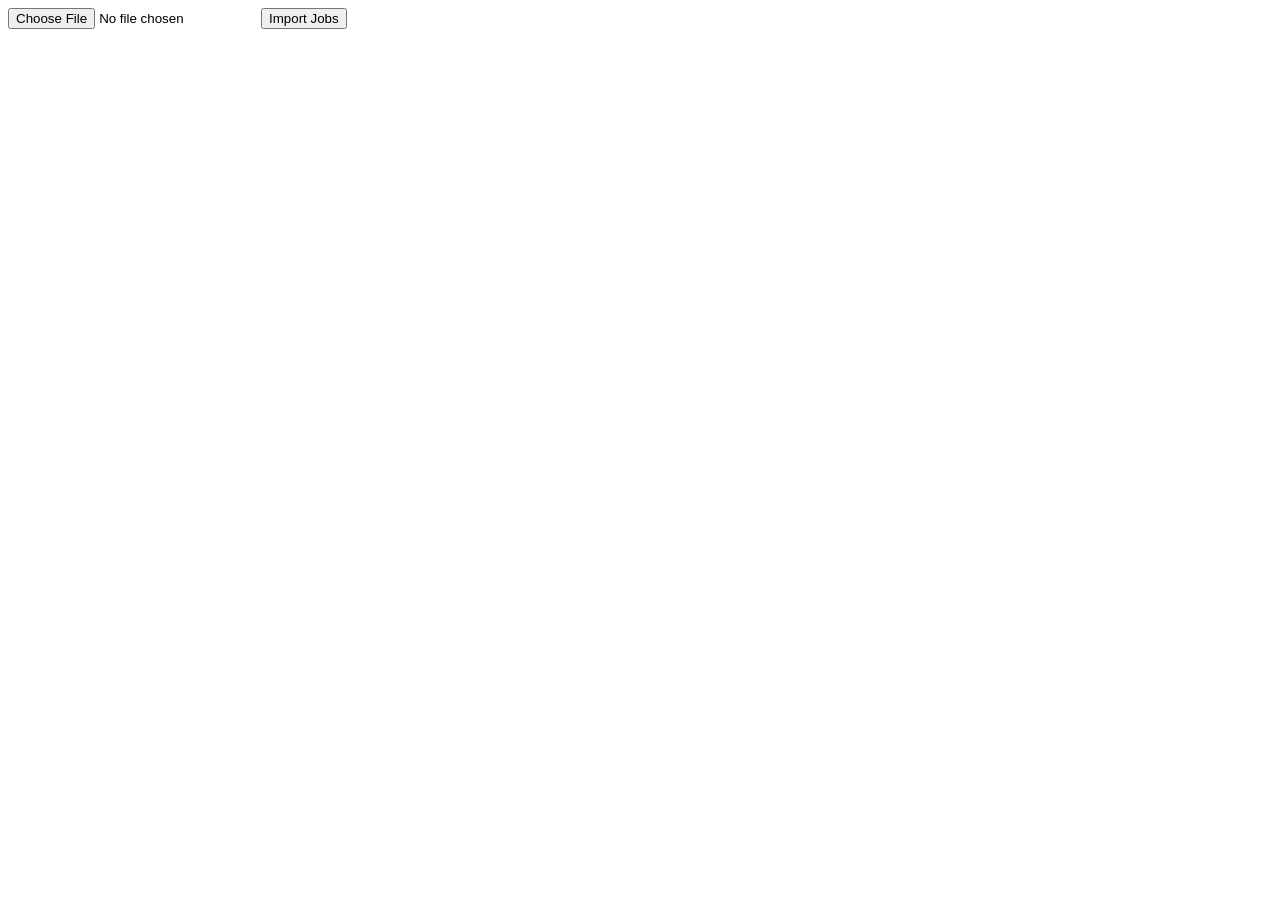
==== popup.html @ 4651f9f6 "bt batch import route" ====
<!DOCTYPE html>
<html lang="en">
  <head>
    <meta charset="UTF-8" />
    <meta name="viewport" content="width=device-width, initial-scale=1.0" />
    <link rel="stylesheet" href="popup.css" />
    <script type="module" src="popup.js"></script>
  </head>
  <body data-loading="true">
    <span id="alert"></span>
    <main>
      <form id="batch-job-import">
        <input
          type="file"
          name="jobs"
          accept=".csv"
          autocomplete="off"
          required
        />
        <button type="submit">Import Jobs</button>
      </form>
    </main>
  </body>
</html>
---- popup.css ----
input,
button {
  min-width: 0px;
  max-width: 100%;
}

body {
  width: max-content;
  max-width: 100%;
  transition: opacity 250ms ease-in-out, background-color 250ms ease-in-out;
}

body[data-loading="true"] {
  opacity: 0;
  animation: loading 2.5s ease-in-out infinite both;
}

main[data-shown="false"] {
  display: none;
}

@keyframes loading {
  0%,
  100% {
    background-color: gray;
  }
  50% {
    background-color: white;
  }
}

#batch-job-import {
  display: grid;
  grid-template-columns: 1fr auto;
}
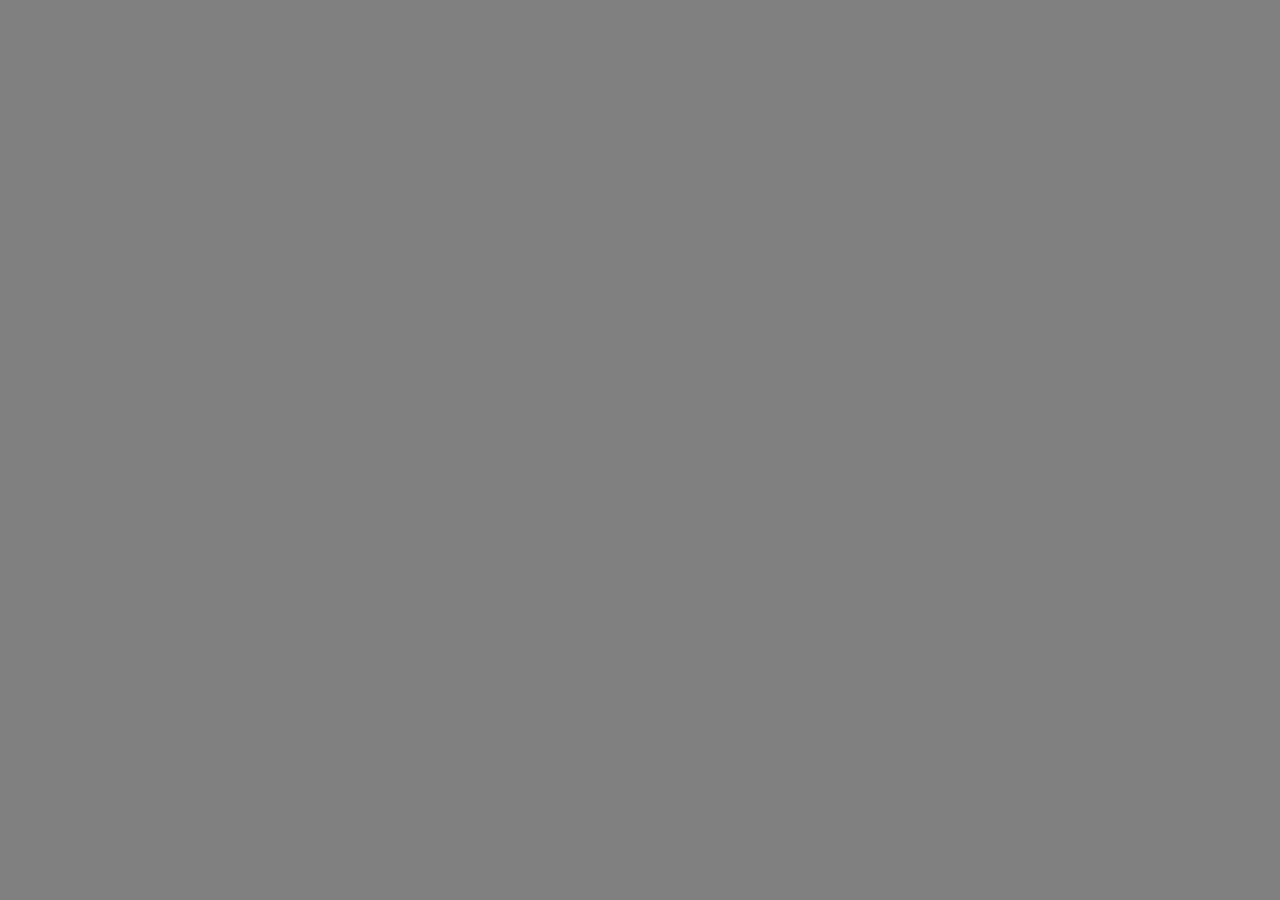
==== commit 69cc4549: "wip: add work orders, done: add style" ====
--- a/popup.html
+++ b/popup.html
@@ -6,19 +6,60 @@
     <link rel="stylesheet" href="popup.css" />
     <script type="module" src="popup.js"></script>
   </head>
-  <body data-loading="true">
-    <span id="alert"></span>
+  <body data-loading="true" data-running="true">
+    <ul id="flash"></ul>
+    <header>
+      <h1>Your current Appfolio work orders</h1>
+    </header>
+    <hr />
     <main>
-      <form id="batch-job-import">
-        <input
-          type="file"
-          name="jobs"
-          accept=".csv"
-          autocomplete="off"
-          required
-        />
-        <button type="submit">Import Jobs</button>
-      </form>
+      <ul id="work-orders">
+        <li>
+          <div class="work-order-no">
+            <p class="copyable">17555-8</p>
+          </div>
+          <div class="unit">
+            <p class="street copyable">4505 E. 2rd St</p>
+            <p>
+              <span class="city">Montgomery,</span>
+              <span class="state">AL</span>
+              <span class="zip">1234</span>
+            </p>
+          </div>
+          <div class="description">
+            <p class="copyable">
+              Blow leaves off roof of unit & quote powerwashing of both
+              buildings
+            </p>
+          </div>
+          <div class="actions">
+            <button type="button" class="insert">
+              <i class="icon">
+                <svg xmlns="http://www.w3.org/2000/svg" viewBox="0 0 640 640">
+                  <path
+                    d="M539.3 64.1C549.2 63.3 558.9 67.1 565.9 74.1C572.9 81.1 576.7 90.8 575.9 100.7C571.9 150 558.5 226.9 529.6 300.4C527.8 304.9 524.1 308.3 519.4 309.7L438.5 334C434.6 335.2 432 338.7 432 342.8C432 347.9 436.1 352 441.2 352L479.8 352C491.8 352 499.5 364.8 493.3 375.1C489.3 381.8 485 388.3 480.6 394.7C478.6 397.6 475.6 399.7 472.2 400.8L374.5 430C370.6 431.2 368 434.7 368 438.8C368 443.9 372.1 448 377.2 448L393.2 448C407.8 448 414.2 465.4 402 473.4C334 518.4 264.3 516.7 219.6 504.7C206.9 501.3 195.6 494.8 185.2 486.8L112 560C103.2 568.8 88.8 568.8 80 560C71.2 551.2 71.2 536.8 80 528L160 448L160.5 448.5C161.2 447.2 162.1 446 163.2 444.9L320 288C328.8 279.2 328.8 264.8 320 256C311.2 247.2 296.8 247.2 288 256L153.7 390.2C144.8 399.1 129.7 394.6 128.7 382C124.4 328.8 138 258.9 201.3 195.6C292.4 104.5 455.5 70.9 539.2 64.1z"
+                  />
+                </svg>
+              </i>
+              <span class="sr-only">Insert</span>
+            </button>
+            <button type="button" class="delete">
+              <i class="icon">
+                <svg xmlns="http://www.w3.org/2000/svg" viewBox="0 0 640 640">
+                  <path
+                    d="M232.7 69.9L224 96L128 96C110.3 96 96 110.3 96 128C96 145.7 110.3 160 128 160L512 160C529.7 160 544 145.7 544 128C544 110.3 529.7 96 512 96L416 96L407.3 69.9C402.9 56.8 390.7 48 376.9 48L263.1 48C249.3 48 237.1 56.8 232.7 69.9zM512 208L128 208L149.1 531.1C150.7 556.4 171.7 576 197 576L443 576C468.3 576 489.3 556.4 490.9 531.1L512 208z"
+                  />
+                </svg>
+              </i>
+              <span class="sr-only">Delete</span>
+            </button>
+          </div>
+        </li>
+      </ul>
     </main>
+    <hr />
+    <footer>
+      <button type="button" class="clear">Clear All</button>
+    </footer>
   </body>
 </html>
--- a/popup.css
+++ b/popup.css
@@ -1,12 +1,25 @@
+* {
+  padding: 0;
+  margin: 0;
+  box-sizing: border-box;
+}
+
+:root {
+  --spacing: 1em;
+}
+
 input,
 button {
   min-width: 0px;
   max-width: 100%;
 }
 
+button {
+  cursor: pointer;
+}
+
 body {
   width: max-content;
-  max-width: 100%;
   transition: opacity 250ms ease-in-out, background-color 250ms ease-in-out;
 }
 
@@ -15,7 +28,7 @@
   animation: loading 2.5s ease-in-out infinite both;
 }
 
-main[data-shown="false"] {
+body[data-running="false"] > *:not(#flash) {
   display: none;
 }
 
@@ -29,7 +42,185 @@
   }
 }
 
-#batch-job-import {
+.sr-only {
+  border: 0 !important;
+  clip: rect(1px, 1px, 1px, 1px) !important;
+  clip-path: inset(50%) !important;
+  height: 1px !important;
+  margin: -1px !important;
+  overflow: hidden !important;
+  padding: 0 !important;
+  position: absolute !important;
+  width: 1px !important;
+  white-space: nowrap !important;
+}
+
+.copyable {
+  -webkit-user-select: all;
+  -moz-user-select: all;
+  -ms-user-select: all;
+  user-select: all;
+}
+
+#flash {
+  list-style: none;
+}
+
+#flash > li {
+  cursor: pointer;
+}
+
+#flash .error,
+#flash .alert {
+  display: block;
+  padding: calc(var(--spacing) / 2) var(--spacing);
+  margin: calc(var(--spacing) / 2);
+  border-width: 1px;
+  border-style: solid;
+  border-color: transparent;
+  color: white;
+}
+
+#flash .error {
+  background-color: darkred;
+}
+#flash .alert {
+  background-color: darkgreen;
+}
+
+main,
+header,
+footer {
+  padding: calc(var(--spacing) / 1);
+}
+
+hr {
+  opacity: 0.5;
+  margin-block-end: calc(var(--spacing) / 4);
+  margin-inline: calc(var(--spacing) / 1);
+}
+
+h1 {
+  font-size: 0.975rem;
+}
+
+#work-orders {
+  list-style: none;
+
+  max-height: 500px;
+  overflow: auto;
+}
+
+#work-orders li {
   display: grid;
-  grid-template-columns: 1fr auto;
-}
+  grid-template-columns: auto 1fr auto;
+  grid-template-rows: auto auto;
+  grid-template-areas:
+    "wo address actions"
+    "desc desc actions";
+  column-gap: calc(var(--spacing) / 1);
+  row-gap: calc(var(--spacing) / 4);
+
+  padding: calc(var(--spacing) / 4);
+  margin-block-end: calc(var(--spacing) / 2);
+  border: 1px solid black;
+}
+
+#work-orders li .work-order-no {
+  grid-area: wo;
+}
+#work-orders li .unit {
+  grid-area: address;
+}
+#work-orders li .description {
+  grid-area: desc;
+}
+#work-orders li .actions {
+  grid-area: actions;
+}
+
+#work-orders .description p {
+  font-size: 0.625rem;
+  color: gray;
+
+  overflow: hidden;
+  max-width: 55ch;
+
+  display: -webkit-box;
+  -webkit-line-clamp: 2;
+  -webkit-box-orient: vertical;
+
+  /* white-space: nowrap; */
+  /* text-overflow: ellipsis; */
+}
+
+#work-orders .work-order-no {
+  font-size: 1.2rem;
+  font-weight: 700;
+  place-self: center;
+
+  background-color: hsl(0, 0%, 0%, 0.125);
+  padding: calc(var(--spacing) / 6);
+}
+
+#work-orders .unit .street {
+  font-weight: 700;
+}
+
+#work-orders .actions {
+  display: flex;
+  flex-flow: row wrap;
+  align-items: stretch;
+  justify-content: start;
+  gap: calc(var(--spacing) / 4);
+}
+
+#work-orders .actions .icon {
+  display: block;
+  width: 2rem;
+  aspect-ratio: 1 / 1;
+  padding: calc(var(--spacing) / 4);
+}
+#work-orders .actions .icon svg {
+  display: block;
+  width: 100%;
+  height: 100%;
+
+  fill: white;
+}
+
+#work-orders .actions button {
+  border: none;
+  background-color: var(--bg-color, gray);
+}
+#work-orders .actions button:hover {
+  background-color: hsl(from var(--bg-color) h s calc(l + 10) / 1);
+}
+#work-orders .actions button.insert {
+  --bg-color: darkgreen;
+}
+#work-orders .actions button.delete {
+  --bg-color: darkred;
+}
+
+footer {
+  display: flex;
+  flex-flow: row wrap;
+  gap: calc(var(--spacing) / 4);
+  align-items: center;
+  justify-content: end;
+}
+
+footer button {
+  font-size: 0.875rem;
+  padding: calc(var(--spacing) / 4) calc(var(--spacing) / 2);
+}
+
+footer button.clear {
+  color: white;
+  background-color: darkred;
+  border-color: darkred;
+}
+footer button.clear:hover {
+  background-color: hsl(from darkred h s calc(l + 10) / 1);
+}
